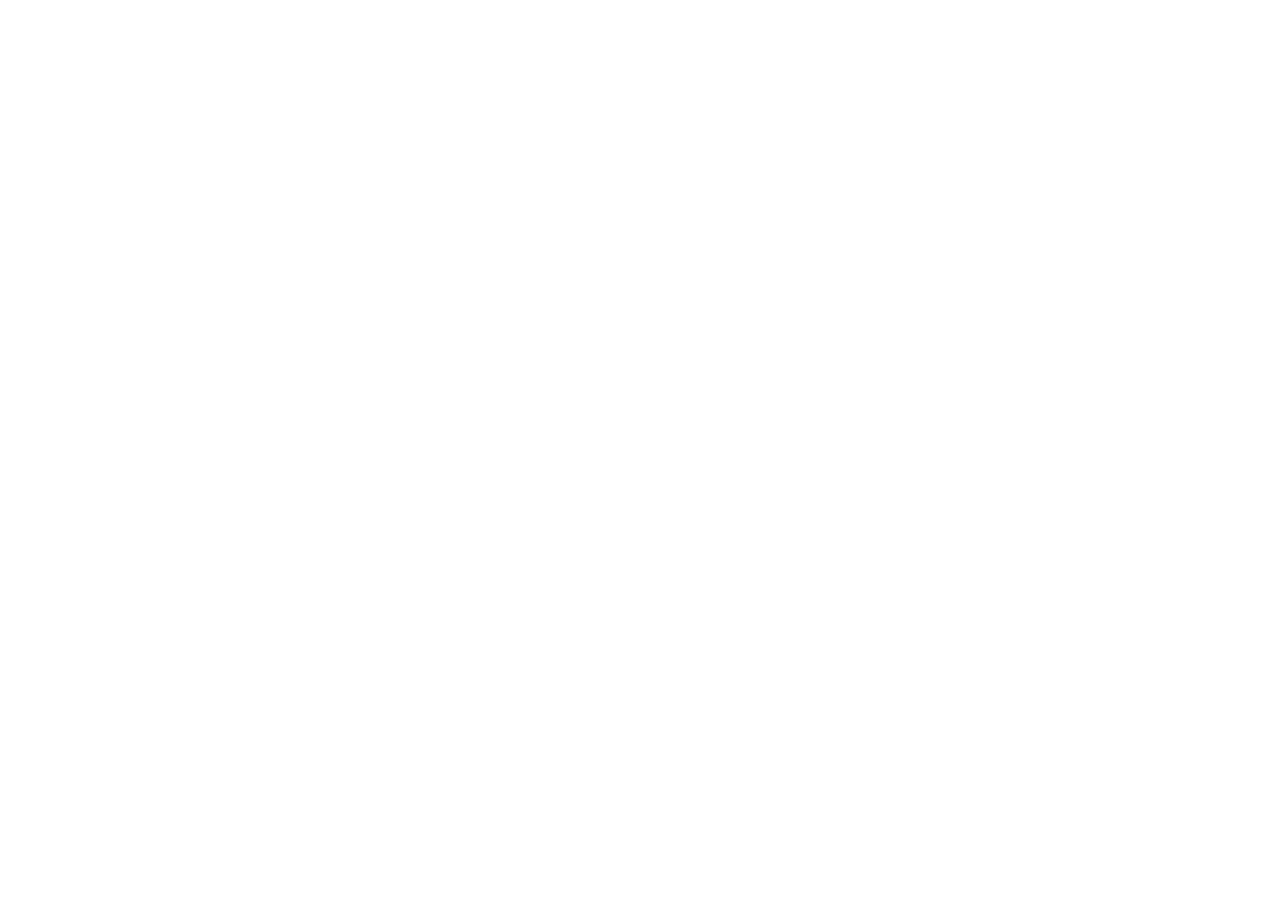
==== bootstrap.html @ f3119d26 "first attemp, difficult start" ====
<!DOCTYPE html>
<html lang="en">
<head>
    <meta charset="UTF-8">
    <meta name="viewport" content="width=device-width, initial-scale=1.0">
    <link rel="stylesheet" type="text/css" href="style.css">

    <title>Bootstraps</title>

</head>

<body>
    


</body>


</html>
---- style.css ----
/* h1 {
    border: black 15px dotted;
    width: 50%;
    height: 35px;
    padding: 50px 10px;
} */


.nav {

    font-style: italic;
    color: green;
    position: sticky;
    float: right; 
    font-size: 18px;
    margin-top: 20px;
    word-spacing: 5px;
}
.nav1 {

    font-style: italic;
    color:  blueviolet;
    position: sticky;
    float: right; 
    font-size: 18px;
    margin-top: 20px;
}
.nav2 {

    font-style: 'Times New Roman';
    color: blue;
    position: sticky;
    float: right; 
    font-size: 18px;
    margin-top: 20px;
}

.title {
    font-family: "Ranchers script=latin rev=1";

    text-align: center; 
    color: blue;

}

a {
    text-decoration: none;

}
.image{
    background-position-x: 200px;
    
}





h2 {
    border: hotpink 10px dashed;
    width: 50%;
    height: 35px;
    padding: 50px 10px;


}

p {
    border: forestgreen 15px inset;
    width: 50%;
    height: 125px;
    padding: 50px 10px;

}
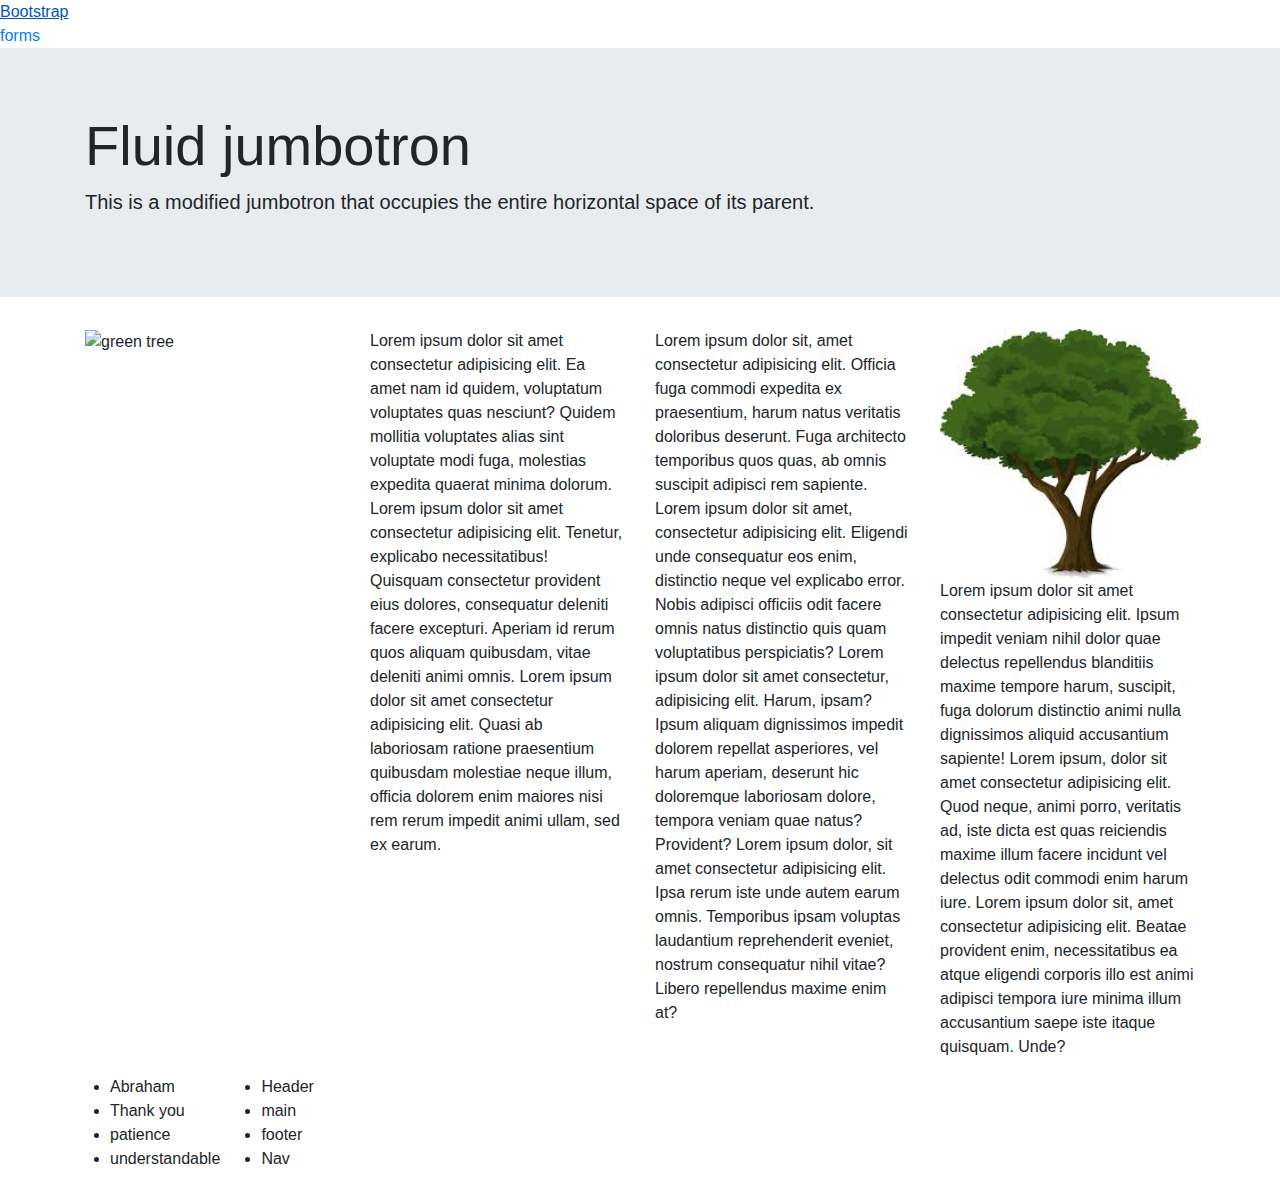
==== commit b252741a: "It was hard" ====
--- a/bootstrap.html
+++ b/bootstrap.html
@@ -1,17 +1,130 @@
 <!DOCTYPE html>
 <html lang="en">
+
 <head>
     <meta charset="UTF-8">
     <meta name="viewport" content="width=device-width, initial-scale=1.0">
-    <link rel="stylesheet" type="text/css" href="style.css">
+    <!-- <link rel="stylesheet" type="text/css" href="style.css"> -->
 
     <title>Bootstraps</title>
 
+    <link rel="stylesheet" href="https://stackpath.bootstrapcdn.com/bootstrap/4.3.1/css/bootstrap.min.css"
+        integrity="sha384-ggOyR0iXCbMQv3Xipma34MD+dH/1fQ784/j6cY/iJTQUOhcWr7x9JvoRxT2MZw1T" crossorigin="anonymous">
+    <script src="https://code.jquery.com/jquery-3.3.1.slim.min.js"
+        integrity="sha384-q8i/X+965DzO0rT7abK41JStQIAqVgRVzpbzo5smXKp4YfRvH+8abtTE1Pi6jizo"
+        crossorigin="anonymous"></script>
+    <script src="https://cdnjs.cloudflare.com/ajax/libs/popper.js/1.14.7/umd/popper.min.js"
+        integrity="sha384-UO2eT0CpHqdSJQ6hJty5KVphtPhzWj9WO1clHTMGa3JDZwrnQq4sF86dIHNDz0W1"
+        crossorigin="anonymous"></script>
+    <script src="https://stackpath.bootstrapcdn.com/bootstrap/4.3.1/js/bootstrap.min.js"
+        integrity="sha384-JjSmVgyd0p3pXB1rRibZUAYoIIy6OrQ6VrjIEaFf/nJGzIxFDsf4x0xIM+B07jRM"
+        crossorigin="anonymous"></script>
 </head>
 
+
 <body>
-    
+    <header>
+        <nav>
+            <a class="nav" href="bootstrap.html">Bootstrap</a>
+            <a class="nav1" href="index.html"></a>
+            <a class="nav2" href="index.html">forms</a>
 
+        </nav>
+    </header>
+
+    <div class="jumbotron jumbotron-fluid">
+        <div class="container">
+            <h1 class="display-4">Fluid jumbotron</h1>
+            <p class="lead">This is a modified jumbotron that occupies the entire horizontal space of its parent.</p>
+        </div>
+    </div>
+
+    <div class="container">
+        <div class="row">
+
+            <div class="col-md-3">
+                <!--Content here-->
+
+                <img src="images/Full-Green-Tree.jpeg" alt="green tree" height="250px">
+
+            </div>
+
+
+            <div class="col-md-3">
+                <!--Content here-->
+
+                <p>Lorem ipsum dolor sit amet consectetur adipisicing elit. Ea amet nam id quidem, voluptatum voluptates
+                    quas nesciunt? Quidem mollitia voluptates alias sint voluptate modi fuga, molestias expedita quaerat
+                    minima dolorum. Lorem ipsum dolor sit amet consectetur adipisicing elit. Tenetur, explicabo
+                    necessitatibus! Quisquam consectetur provident eius dolores, consequatur deleniti facere excepturi.
+                    Aperiam id rerum quos aliquam quibusdam, vitae deleniti animi omnis. Lorem ipsum dolor sit amet
+                    consectetur adipisicing elit. Quasi ab laboriosam ratione praesentium quibusdam molestiae neque
+                    illum, officia dolorem enim maiores nisi rem rerum impedit animi ullam, sed ex earum.</p>
+
+            </div>
+
+            <div class="col-md-3">
+                <!--Content here-->
+                <p>Lorem ipsum dolor sit, amet consectetur adipisicing elit. Officia fuga commodi expedita ex
+                    praesentium, harum natus veritatis doloribus deserunt. Fuga architecto temporibus quos quas, ab
+                    omnis suscipit adipisci rem sapiente. Lorem ipsum dolor sit amet, consectetur adipisicing elit.
+                    Eligendi unde consequatur eos enim, distinctio neque vel explicabo error. Nobis adipisci officiis
+                    odit facere omnis natus distinctio quis quam voluptatibus perspiciatis? Lorem ipsum dolor sit amet
+                    consectetur, adipisicing elit. Harum, ipsam? Ipsum aliquam dignissimos impedit dolorem repellat
+                    asperiores, vel harum aperiam, deserunt hic doloremque laboriosam dolore, tempora veniam quae natus?
+                    Provident? Lorem ipsum dolor, sit amet consectetur adipisicing elit. Ipsa rerum iste unde autem
+                    earum omnis. Temporibus ipsam voluptas laudantium reprehenderit eveniet, nostrum consequatur nihil
+                    vitae? Libero repellendus maxime enim at?</p>
+
+            </div>
+
+            <div class="col-md-3">
+                <!--Content here-->
+
+                <img src="images/tree.jpeg" alt="green tree" height="250px">
+                <p>Lorem ipsum dolor sit amet consectetur adipisicing elit. Ipsum impedit veniam nihil dolor quae
+                    delectus repellendus blanditiis maxime tempore harum, suscipit, fuga dolorum distinctio animi nulla
+                    dignissimos aliquid accusantium sapiente! Lorem ipsum, dolor sit amet consectetur adipisicing elit.
+                    Quod neque, animi porro, veritatis ad, iste dicta est quas reiciendis maxime illum facere incidunt
+                    vel delectus odit commodi enim harum iure. Lorem ipsum dolor sit, amet consectetur adipisicing elit.
+                    Beatae provident enim, necessitatibus ea atque eligendi corporis illo est animi adipisci tempora
+                    iure minima illum accusantium saepe iste itaque quisquam. Unde?</p>
+
+
+            </div>
+             
+            <br>   <!--New row-->
+
+            <div class="row">
+                <div class="col-md-6">
+
+                    <ul>
+                        <li>Abraham</li>
+                        <li>Thank you</li>
+                        <li>patience</li>
+                        <li>understandable</li>
+
+                    </ul>
+
+                </div>
+              
+                <div class="col-md-6">
+
+                    <ul>
+                        <li>Header</li>
+                        <li>main</li>
+                        <li>footer</li>
+                        <li>Nav</li>
+
+                    </ul>
+
+                </div>
+
+            </div>
+
+        </div>
+
+    </div>
 
 </body>
 
--- a/style.css
+++ b/style.css
@@ -1,9 +1,9 @@
-/* h1 {
+/*  h1 {
     border: black 15px dotted;
     width: 50%;
     height: 35px;
     padding: 50px 10px;
-} */
+/* }  */
 
 
 .nav {
@@ -12,9 +12,9 @@
     color: green;
     position: sticky;
     float: right; 
-    font-size: 18px;
+    font-size: 15px;
     margin-top: 20px;
-    word-spacing: 5px;
+    
 }
 .nav1 {
 
@@ -22,7 +22,7 @@
     color:  blueviolet;
     position: sticky;
     float: right; 
-    font-size: 18px;
+    font-size: 15px;
     margin-top: 20px;
 }
 .nav2 {
@@ -31,32 +31,63 @@
     color: blue;
     position: sticky;
     float: right; 
-    font-size: 18px;
+    font-size: 15px;
     margin-top: 20px;
+   
 }
 
-.title {
-    font-family: "Ranchers script=latin rev=1";
+ a { 
+    
+text-decoration: none;
+padding: 10px;
+}
 
-    text-align: center; 
+ .movie-title { 
+
+    font-family: 'Franklin Gothic Medium', 'Arial Narrow', Arial, sans-serif;
+     text-align: center; 
     color: blue;
+    background-color: lightgray;
+    border: solid black 15px;
+    
+
+    
 
 }
 
-a {
-    text-decoration: none;
+.image {
+    float: right;
+    width: 20.33%;
+    padding: 5px;
+    background-color: black;
+    border: solid darkred 20px;
+}
 
+
+
+.info { 
+    text-align: left;
+    font-style: italic;
+    color: darkred;
+    
 }
-.image{
-    background-position-x: 200px;
+
+.foot{
+    text-align: center;
+    float: center;
+    margin-top: 300px;
+    border: inset black 25px;
+    background-color: darkcyan;
+    height: max-content;
+    font-size: 25px;
+
     
 }
 
 
 
 
-
-h2 {
+/* h2 { 
     border: hotpink 10px dashed;
     width: 50%;
     height: 35px;
@@ -65,13 +96,13 @@
 
 }
 
-p {
+ /* p { 
     border: forestgreen 15px inset;
     width: 50%;
     height: 125px;
     padding: 50px 10px;
 
-}
+/* }   */
 
 
 
